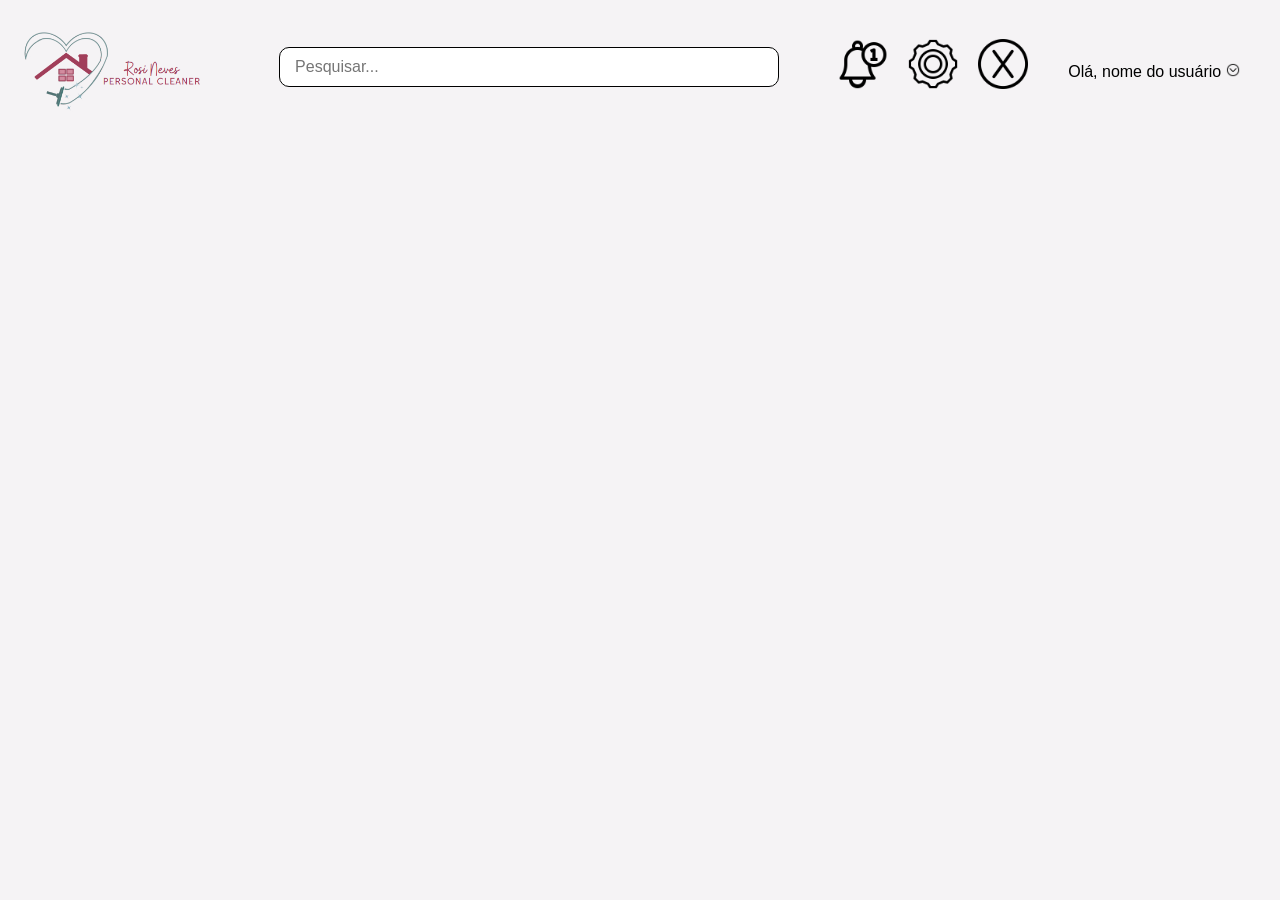
==== index.html @ 4e7690ec "P.I" ====
<!DOCTYPE html>
<html lang="pt-br">

<head>
    <meta charset="UTF-8">
    <meta name="viewport" content="width=device-width, initial-scale=1.0">
    <title>Document</title>
    <link rel="stylesheet" href="./CSS/style.css">
</head>

<body>

    <nav>
        <div class="logo">
         <img src="./Imagens/logo.png" alt="logotipo da empresa">
        </div>

        <form action="" class="pesquisa">
            <input type="text" class="pesquisar" placeholder="Pesquisar...">
        </form>

        <div class="links">
            <a href="./notificacoes.html"><img src="./Imagens/Icone-notificação.png" alt="ícone de notificação"></a>
            <a href="./configuracoes.html"><img src="./Imagens/Icone-configurações.png" alt="ícone de configurações"></a>
            <a href="./perfil.html"><img src="./Imagens/Icone-perfil.png" alt="ícone de perfil"></a>
            <a  class="nome" href="#" >Olá, nome do usuário <img src="./Imagens/Icone-dropdown.png" alt="ícone dropdown"></a>
        </div>
    </nav>

    <div class="menu-mobile">
        <a href="./notificacoes.html"></a>
        <a href="./configuracoes.html"></a>
        <a href="./perfil.html"></a>
        <a href="#">Olá, nome do usuário</a>
    </div>







</body>

</html>
---- CSS/style.css ----
* {
    box-sizing: border-box;
    margin: 0;
    padding: 0;
}

body {
    font-family: Arial, Helvetica, sans-serif;
    background: #f5f3f5;
    line-height: 1.6;
}

nav {
    background-color: #f5f3f5;
    color: white;
    justify-content: space-between;
    align-items: center;
    display: flex;
    padding: 15px 20px;
}

.logo img {
    width: 200px;
    mix-blend-mode: multiply;
}

.pesquisar {
    width: 500px;
    height: 40px;
    padding: 0 15px;
    font-size: 16px;
    border: 1px solid black;
    border-radius: 10px;
    transition: border-color 0.3 ease;
}

.links {
    display: flex;
    margin-top: 10px;
    gap: 20px;
}

.links a {
    color: white;
    text-decoration: none;
}

a img {
    width: 50px;
}

.links .nome {
    color: black;
    padding: 20px;
}

.nome img {
    width: 0.9em;
}

.menu-mobile {
    display: none;
    background-color: #F5F3F5;
}

.menu-mobile a {
    display: block;
    color: white;
    padding: 15px 20px;
    text-decoration: none;
    border-bottom: 1px solid #1d4ed8;
}
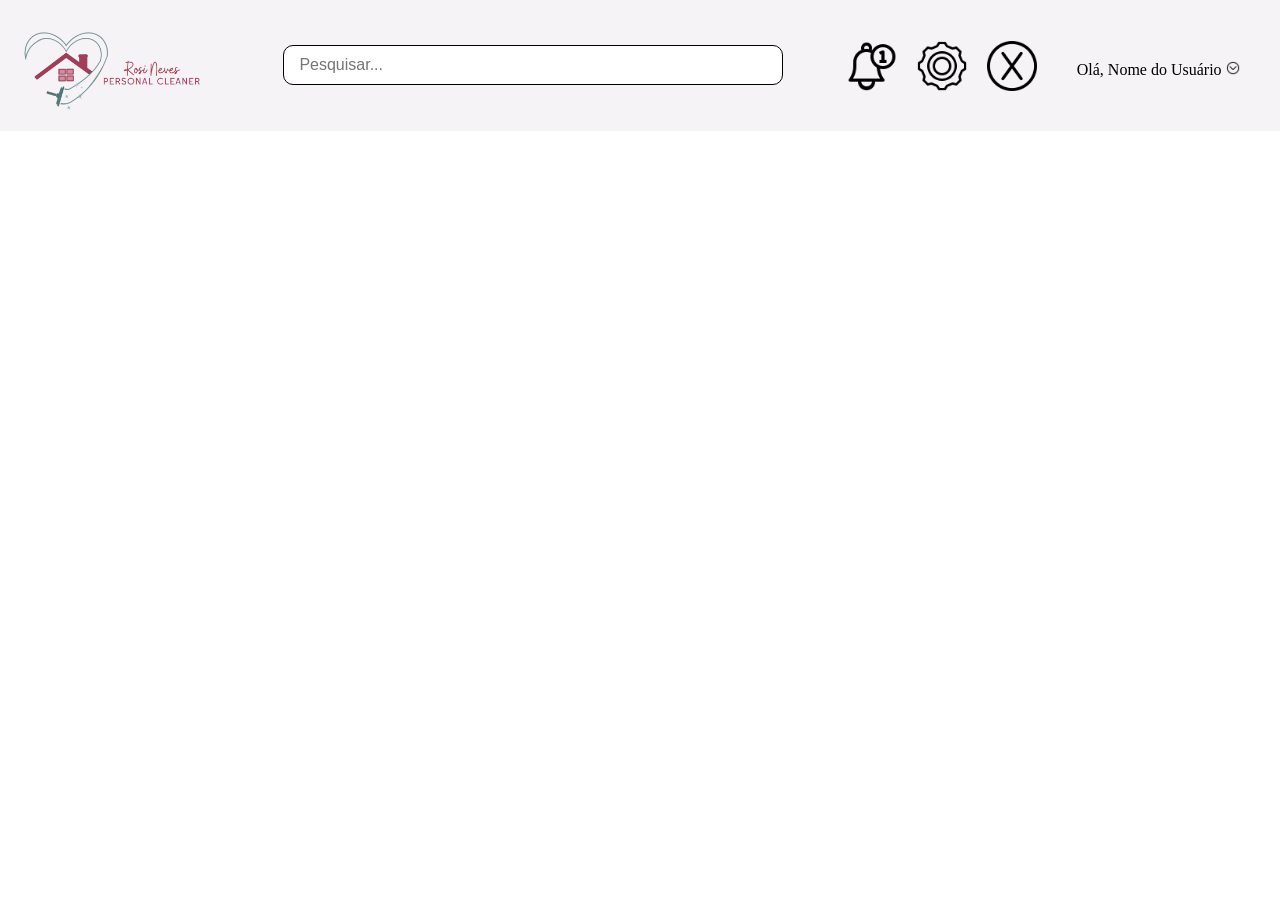
==== commit c36329ee: "Criação do pefil.html + estilização da página" ====
--- a/index.html
+++ b/index.html
@@ -5,14 +5,14 @@
     <meta charset="UTF-8">
     <meta name="viewport" content="width=device-width, initial-scale=1.0">
     <title>Document</title>
-    <link rel="stylesheet" href="./CSS/style.css">
+    <link rel="stylesheet" href="./CSS/menu.css">
 </head>
 
 <body>
 
     <nav>
         <div class="logo">
-         <img src="./Imagens/logo.png" alt="logotipo da empresa">
+            <img src="./Imagens/logo.png" alt="logotipo da empresa">
         </div>
 
         <form action="" class="pesquisa">
@@ -21,17 +21,19 @@
 
         <div class="links">
             <a href="./notificacoes.html"><img src="./Imagens/Icone-notificação.png" alt="ícone de notificação"></a>
-            <a href="./configuracoes.html"><img src="./Imagens/Icone-configurações.png" alt="ícone de configurações"></a>
+            <a href="./configuracoes.html"><img src="./Imagens/Icone-configurações.png"
+                    alt="ícone de configurações"></a>
             <a href="./perfil.html"><img src="./Imagens/Icone-perfil.png" alt="ícone de perfil"></a>
-            <a  class="nome" href="#" >Olá, nome do usuário <img src="./Imagens/Icone-dropdown.png" alt="ícone dropdown"></a>
+            <a class="nome" href="#">Olá, Nome do Usuário <img src="./Imagens/Icone-dropdown.png"
+                    alt="ícone dropdown"></a>
         </div>
     </nav>
 
     <div class="menu-mobile">
-        <a href="./notificacoes.html"></a>
-        <a href="./configuracoes.html"></a>
-        <a href="./perfil.html"></a>
-        <a href="#">Olá, nome do usuário</a>
+        <a href="./notificacoes.html"><img src="./Imagens/Icone-notificação.png" alt="ícone de notificação"></a>
+        <a href="./configuracoes.html"><img src="./Imagens/Icone-configurações.png" alt="ícone de configurações"></a>
+        <a href="./perfil.html"><img src="./Imagens/Icone-perfil.png" alt="ícone de perfil"></a>
+        <a class="nome" href="#">Olá, Nome do Usuário <img src="./Imagens/Icone-dropdown.png" alt="ícone dropdown"></a>
     </div>
 
 
--- a/CSS/menu.css
+++ b/CSS/menu.css
@@ -0,0 +1,66 @@
+* {
+    box-sizing: border-box;
+    margin: 0;
+    padding: 0;
+}
+
+nav {
+    background-color: #f5f3f5;
+    color: white;
+    justify-content: space-between;
+    align-items: center;
+    display: flex;
+    padding: 15px 20px;
+}
+
+.logo img {
+    width: 200px;
+    mix-blend-mode: multiply;
+}
+
+.pesquisar {
+    width: 500px;
+    height: 40px;
+    padding: 0 15px;
+    font-size: 16px;
+    border: 1px solid black;
+    border-radius: 10px;
+    transition: border-color 0.3 ease;
+}
+
+.links {
+    display: flex;
+    margin-top: 10px;
+    gap: 20px;
+}
+
+.links a {
+    color: white;
+    text-decoration: none;
+}
+
+a img {
+    width: 50px;
+}
+
+.links .nome {
+    color: black;
+    padding: 20px;
+}
+
+.nome img {
+    width: 0.9em;
+}
+
+.menu-mobile {
+    display: none;
+    background-color: #F5F3F5;
+}
+
+.menu-mobile a {
+    display: block;
+    color: white;
+    padding: 15px 20px;
+    text-decoration: none;
+    border-bottom: 1px solid #1d4ed8;
+}
